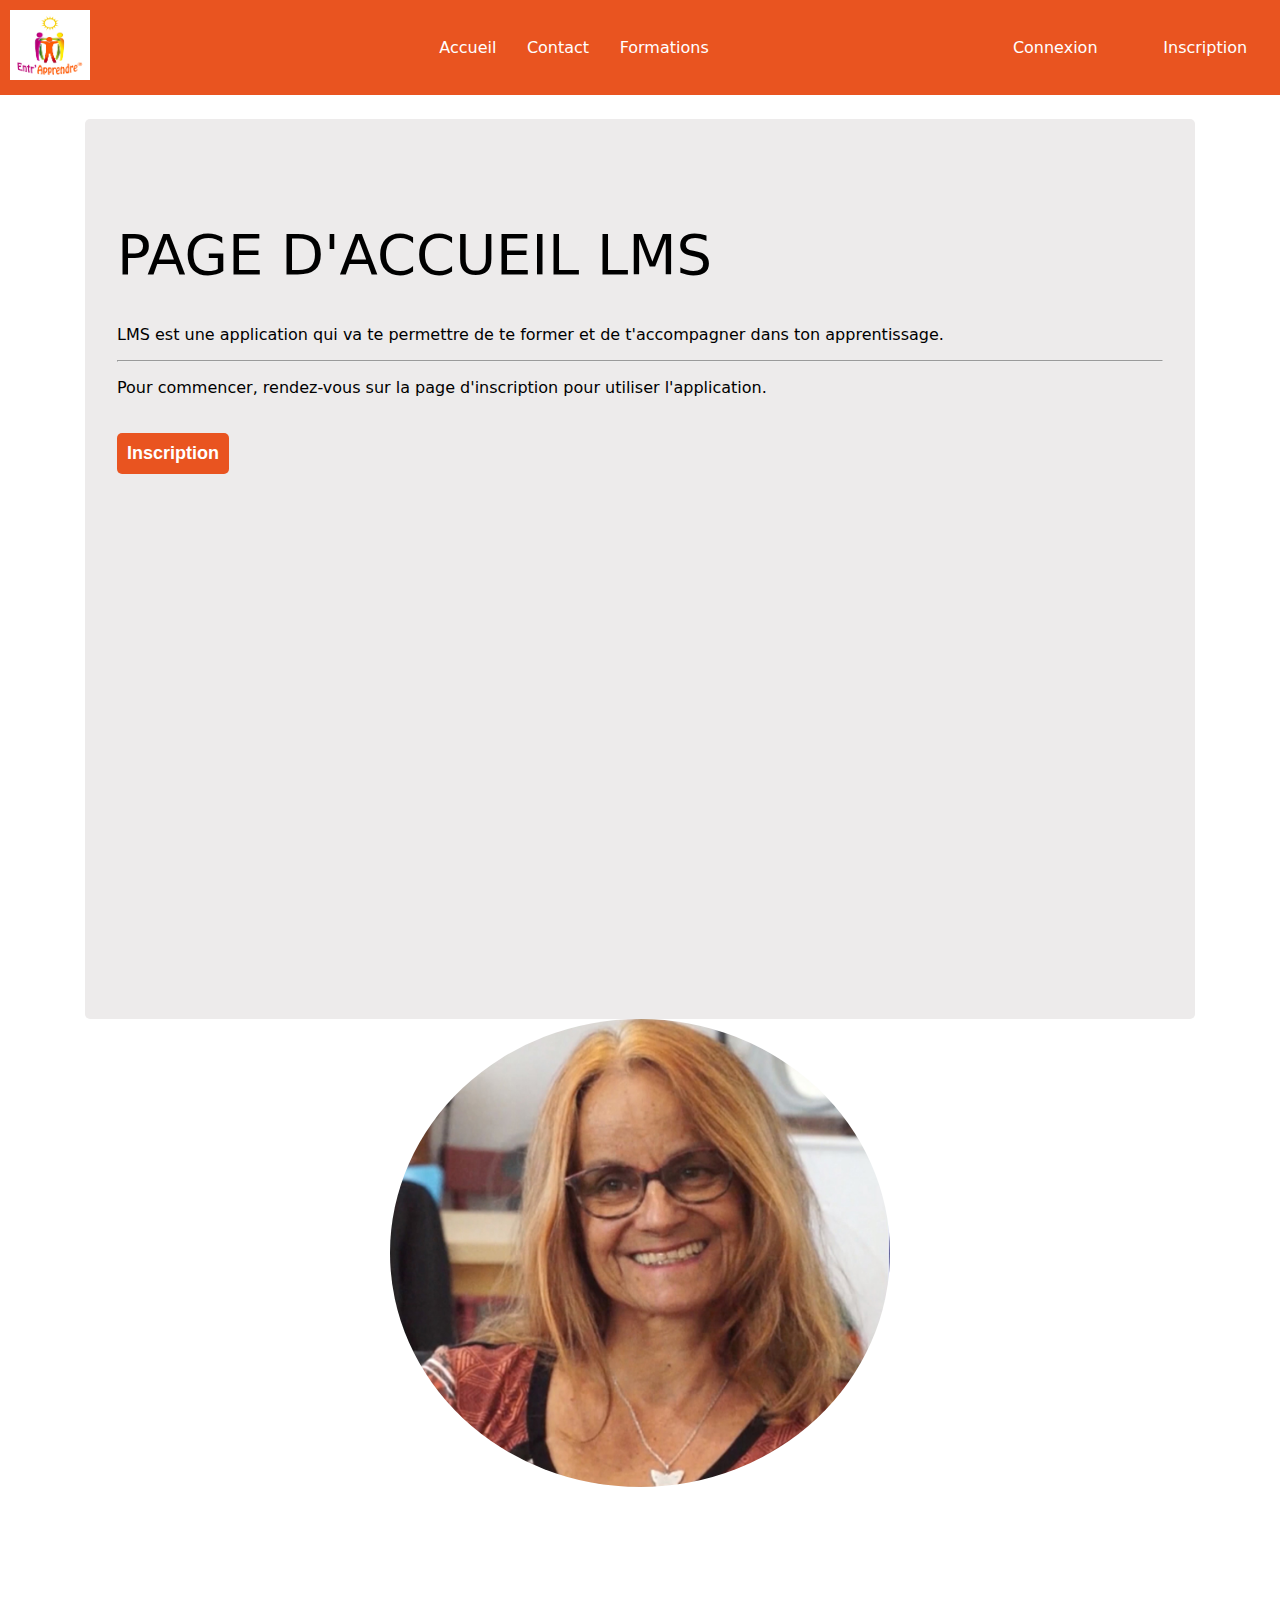
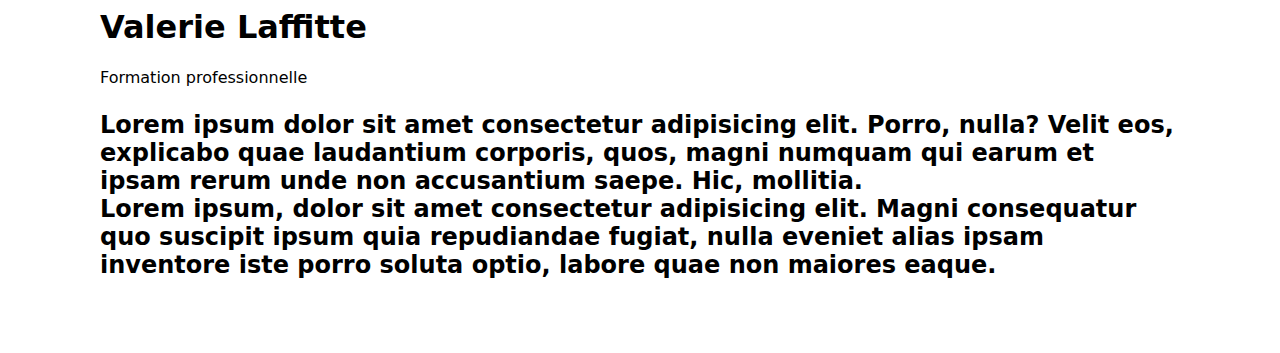
==== index.html @ a10e9c02 "page accueil" ====
<!DOCTYPE html>
<html lang="en">

<head>
    <meta charset="UTF-8">
    <meta http-equiv="X-UA-Compatible" content="IE=edge">
    <meta name="viewport" content="width=device-width, initial-scale=1.0">
    <link rel="stylesheet" href="style.css">
    <title>lms valérie</title>
</head>

<body>

    <header>

        <div class="header">
            <div class="logo"><a href="index.html"><img src="img/LOGO-EntrApprendre.jpg" alt="" srcset=""></a></div>
            <div class="nav">
                <div class="nav-accueil">
                    <ul>
                        <li><a href="index.html">Accueil</a></li>
                        <li><a href="contact">Contact</a></li>
                        <li><a href="formations">Formations</a></li>
                    </ul>
                </div>

                <div class="nav-profil">
                    <ul>
                        <li><a href="connexion">Connexion</a></li>
                        <li><a href="inscription">Inscription</a></li>
                    </ul>
                </div>

            </div>
        </div>
    </header>
    <div class="page-accueil">
        <div class="cadre">
            <h1>PAGE D'ACCUEIL LMS</h1>
            <p>LMS est une application qui va te permettre de te former et de t'accompagner dans ton apprentissage.</p>
            <hr>
            <p>Pour commencer, rendez-vous sur la page d'inscription pour utiliser l'application.</p>
            <form action="inscription"><button class="btn-inscription" type="submit">Inscription</button></form>
        
        </div>

    </div>
    <div class="img-valerie">
        <img src="img/Valerie-LAFFITTE.jpg" alt="" srcset="">
    </div>
    <div class="text">
        <h1>Valerie Laffitte</h1>
        <p>Formation professionnelle</p>
        <h2>
            <p>Lorem ipsum dolor sit amet consectetur adipisicing elit. Porro, nulla? Velit eos, explicabo quae
                laudantium corporis, quos, magni numquam qui earum et ipsam rerum unde non accusantium saepe. Hic,
                mollitia.</br>
                Lorem ipsum, dolor sit amet consectetur adipisicing elit. Magni consequatur quo suscipit ipsum quia
                repudiandae fugiat, nulla eveniet alias ipsam inventore iste porro soluta optio, labore quae non
                maiores eaque.</p>
        </h2>
    </div>


    <script src="app.js"></script>
</body>

</html>
---- style.css ----
body {
    margin: 0;
    padding: 0;
    font-family: system-ui, -apple-system, BlinkMacSystemFont, 'Segoe UI', Roboto, Oxygen, Ubuntu, Cantarell, 'Open Sans', 'Helvetica Neue', sans-serif
}

header {
    background-color: #e95420;
    height: 95px;
    width: 100%;
}

.logo {
    float: left;
    margin-top: 10px;
    margin-left: 10px;
}

.logo img {
    width: 80px;
    height: 70px;
}

.header {
    width: 100%;
    height: 95px;
    background-color: #e95420;
    position: fixed;
    display: flex;
    justify-content: space-between;
}

.nav {
    width: 70%;
    height: 95px;
    display: flex;
    align-items: center;
    justify-content: space-between;
}

.nav-accueil ul {
    display: flex;
    justify-content: space-around;
}

.nav-profil ul {
    display: flex;
    justify-content: space-around;
}

ul {
    list-style-type: none;
    width: 300px;
}

li {
    list-style-type: none;
}

a {
    text-decoration: none;
    color: #fff;
    font-family: system-ui, -apple-system, BlinkMacSystemFont, 'Segoe UI', Roboto, Oxygen, Ubuntu, Cantarell, 'Open Sans', 'Helvetica Neue', sans-serif;
}

.page-accueil {
    width: 100%;
    height: 100vh;
    margin-top: 24px;
    display: flex;
    justify-content: center;
}

.cadre {
    width: 1046px;
    padding-top: 64px;
    padding-bottom: 64px;
    padding-left: 32px;
    padding-right: 32px;
    border-radius: 5px;
    background-color: rgb(237 235 235);
}
.cadre h1 {
    font-size: 3.5rem;
    font-weight: 400;
    line-height: 1.2;
    
}
.btn-inscription {
    background-color: #e95420;
    color: #fff;
    font-size: 18px;
    font-weight: bold;
    border: none;
    border-radius: 5px;
    padding: 10px;
    margin-top: 20px;
    margin-bottom: 20px;
    cursor: pointer;

    transition: color 0.15s ease-in-out, background-color 0.15s ease-in-out, border-color 0.15s ease-in-out, box-shadow 0.15s ease-in-out;
}

.img-valerie {
    display: flex;
    justify-content: center;
}

.img-valerie img {
    width: 500px;
    border-radius: 100%;
}

.text {
    margin-top: 50px;
    margin-left: 50px;
    margin-right: 50px;
    padding: 50px;
}
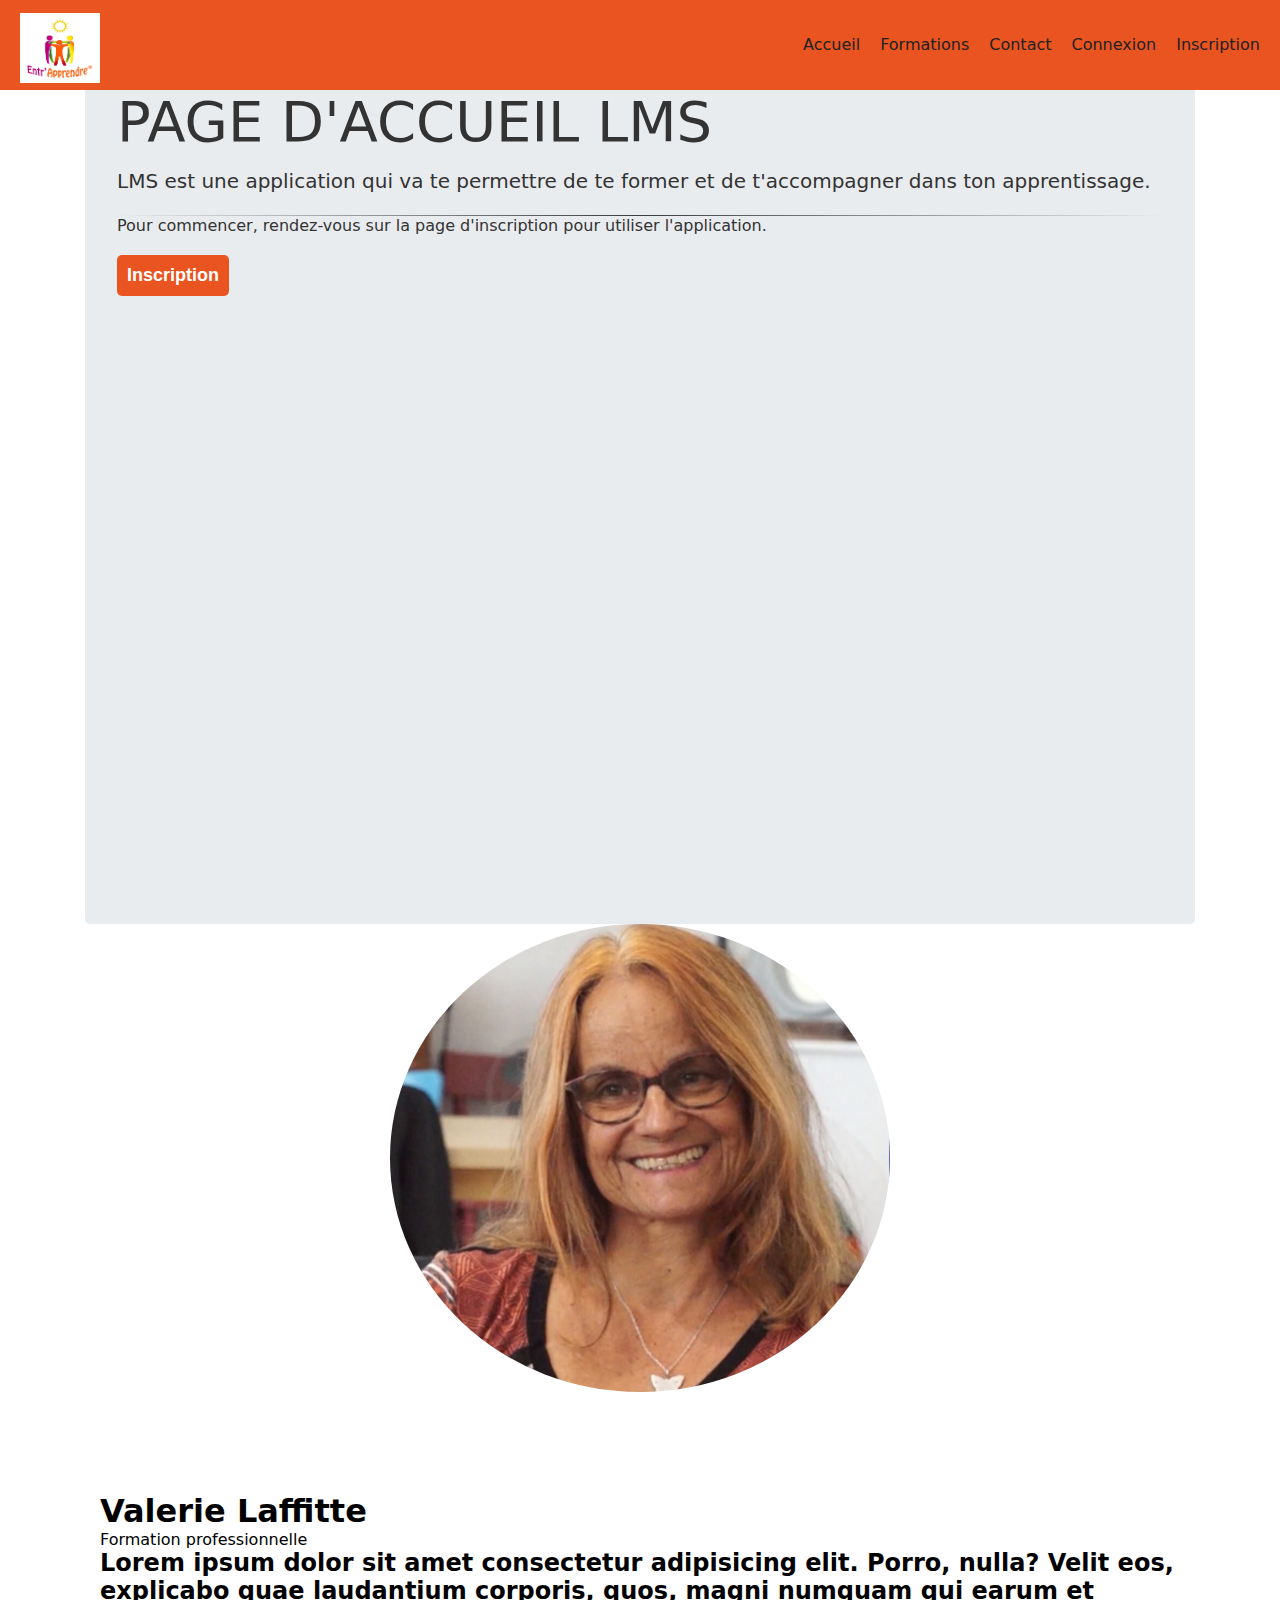
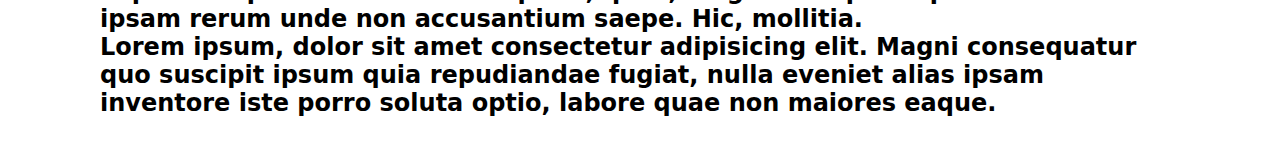
==== commit 5d880fc7: "formations" ====
--- a/index.html
+++ b/index.html
@@ -6,42 +6,40 @@
     <meta http-equiv="X-UA-Compatible" content="IE=edge">
     <meta name="viewport" content="width=device-width, initial-scale=1.0">
     <link rel="stylesheet" href="style.css">
+    <!-- <script src="//code.jquery.com/jquery-1.10.2.js"></script> -->
     <title>lms valérie</title>
 </head>
 
 <body>
-
     <header>
 
-        <div class="header">
+        <div class="navbar light-mode">
             <div class="logo"><a href="index.html"><img src="img/LOGO-EntrApprendre.jpg" alt="" srcset=""></a></div>
-            <div class="nav">
-                <div class="nav-accueil">
-                    <ul>
-                        <li><a href="index.html">Accueil</a></li>
-                        <li><a href="contact">Contact</a></li>
-                        <li><a href="formations">Formations</a></li>
-                    </ul>
-                </div>
 
-                <div class="nav-profil">
-                    <ul>
-                        <li><a href="connexion">Connexion</a></li>
-                        <li><a href="inscription">Inscription</a></li>
-                    </ul>
-                </div>
+            <ul class="navbar__links">
+                <li class="navbar__link first"><a href="index.html">Accueil</a></li>
+                <li class="navbar__link second"><a href="formations.html">Formations</a></li>
+                <li class="navbar__link third"><a href="contact">Contact</a></li>
+                <li class="navbar__link four"><a href="connexion">Connexion</a></li>
+                <li class="navbar__link fifth"><a href="inscription">Inscription</a></li>
+            </ul>
 
-            </div>
+            <button class="menu-burger">
+                <span class="bar"></span>
+            </button>
         </div>
     </header>
+
+
     <div class="page-accueil">
         <div class="cadre">
             <h1>PAGE D'ACCUEIL LMS</h1>
-            <p>LMS est une application qui va te permettre de te former et de t'accompagner dans ton apprentissage.</p>
+            <p class="lead">LMS est une application qui va te permettre de te former et de t'accompagner dans ton
+                apprentissage.</p>
             <hr>
             <p>Pour commencer, rendez-vous sur la page d'inscription pour utiliser l'application.</p>
             <form action="inscription"><button class="btn-inscription" type="submit">Inscription</button></form>
-        
+
         </div>
 
     </div>
@@ -61,8 +59,11 @@
         </h2>
     </div>
 
+    <button class="scroll-top">Top</button>
+    <script src="js/scroll.js"></script>
+    <!-- <script src="js/click.js"></script> -->
+    <script src="js/burger.js"></script>
 
-    <script src="app.js"></script>
 </body>
 
 </html>--- a/style.css
+++ b/style.css
@@ -1,13 +1,35 @@
-body {
+/* Variables */
+
+
+
+.light-mode {
+    --navbar-color: #222;
+    --navbar-bg-color: #e95420;
+}
+
+.dark-mode {
+    --navbar-color: #FFF;
+    --navbar-bg-color: #000;
+}
+
+* {
     margin: 0;
     padding: 0;
+}
+
+ul {
+    list-style: none;
+}
+
+body {
+    font-size: var(--font-size);
     font-family: system-ui, -apple-system, BlinkMacSystemFont, 'Segoe UI', Roboto, Oxygen, Ubuntu, Cantarell, 'Open Sans', 'Helvetica Neue', sans-serif
 }
 
 header {
-    background-color: #e95420;
-    height: 95px;
+    position: fixed;
     width: 100%;
+    top: 0;
 }
 
 .logo {
@@ -21,46 +43,31 @@
     height: 70px;
 }
 
-.header {
-    width: 100%;
-    height: 95px;
-    background-color: #e95420;
-    position: fixed;
-    display: flex;
-    justify-content: space-between;
-}
-
-.nav {
-    width: 70%;
-    height: 95px;
+.navbar {
     display: flex;
     align-items: center;
     justify-content: space-between;
-}
-
-.nav-accueil ul {
+    height: 70px;
+    padding: 10px;
+    color: var(--navbar-color);
+    background-color: var(--navbar-bg-color);
+}
+
+.navbar__links {
     display: flex;
-    justify-content: space-around;
-}
-
-.nav-profil ul {
-    display: flex;
-    justify-content: space-around;
-}
-
-ul {
-    list-style-type: none;
-    width: 300px;
-}
-
-li {
-    list-style-type: none;
-}
-
-a {
+}
+
+.navbar__link {
+    padding: 0 10px;
+}
+
+.navbar__link>a {
     text-decoration: none;
-    color: #fff;
-    font-family: system-ui, -apple-system, BlinkMacSystemFont, 'Segoe UI', Roboto, Oxygen, Ubuntu, Cantarell, 'Open Sans', 'Helvetica Neue', sans-serif;
+    color: var(--navbar-color);
+}
+
+.menu-burger {
+    display: none;
 }
 
 .page-accueil {
@@ -78,14 +85,37 @@
     padding-left: 32px;
     padding-right: 32px;
     border-radius: 5px;
-    background-color: rgb(237 235 235);
-}
+    background-color: #e9ecef;
+    color: #333;
+}
+
 .cadre h1 {
+    color: #333;
     font-size: 3.5rem;
-    font-weight: 400;
+    font-weight: 380;
     line-height: 1.2;
-    
-}
+    margin-bottom: .5rem;
+    margin-top: 0;
+}
+
+.lead {
+    font-size: 1.25rem;
+    font-weight: 380;
+    line-height: 36px;
+    margin-bottom: 1rem;
+    margin-top: 0;
+}
+
+.cadre p {
+    color: #333;
+}
+
+hr {
+    border: 0;
+    height: 1px;
+    background-image: linear-gradient(to right, rgba(0, 0, 0, 0), rgba(0, 0, 0, 0.75), rgba(0, 0, 0, 0));
+}
+
 .btn-inscription {
     background-color: #e95420;
     color: #fff;
@@ -97,8 +127,12 @@
     margin-top: 20px;
     margin-bottom: 20px;
     cursor: pointer;
-
     transition: color 0.15s ease-in-out, background-color 0.15s ease-in-out, border-color 0.15s ease-in-out, box-shadow 0.15s ease-in-out;
+}
+
+.btn-inscription:hover {
+    background-color: #c04112;
+    color: #fff;
 }
 
 .img-valerie {
@@ -116,4 +150,253 @@
     margin-left: 50px;
     margin-right: 50px;
     padding: 50px;
+}
+
+@media screen and (max-width: 767.98px) {
+    .navbar__links {
+        display: flex;
+        flex-direction: column;
+        width: 0;
+        height: calc(100vh - 90px);
+        position: absolute;
+        top: 90px;
+        right: 0;
+        background: var(--navbar-bg-color);
+        transition: all 0.5s ease-in-out;
+    }
+
+    .open-nav .navbar__links {
+        width: 100%;
+    }
+
+    .navbar__link {
+        transform: translateX(101%);
+    }
+
+    .open-nav .navbar__link {
+        transform: translateX(0);
+    }
+
+    .navbar__link>a {
+        display: block;
+        padding: 1rem;
+        font-size: 1.6rem;
+        transition: all .4s ease-in-out;
+    }
+
+    .navbar__link>a:hover {
+        color: #fff;
+        padding-left: 2rem;
+        letter-spacing: 5px;
+    }
+
+    .menu-burger {
+        display: block;
+        position: relative;
+        padding: 0;
+        width: 45px;
+        height: 45px;
+        border: none;
+        background: transparent;
+        cursor: pointer;
+    }
+
+    .bar {
+        display: block;
+        width: 45px;
+        height: 4px;
+        background: var(--navbar-color);
+        border: radius 3px;
+        transition: all .5s ease-in-out;
+    }
+
+    .open-nav .bar {
+        width: 0;
+        background: transparent;
+    }
+
+    .bar::before,
+    .bar::after {
+        content: '';
+        width: 45px;
+        height: 4px;
+        position: absolute;
+        left: 0;
+        background: var(--navbar-color);
+        border-radius: 3px;
+        transition: all .5s ease-in-out;
+    }
+
+    .bar::before {
+        transform: translateY(-12px);
+    }
+
+    .open-nav .bar::before {
+        transform: rotate(45deg);
+    }
+
+    .bar::after {
+        transform: translateY(12px);
+    }
+
+    .open-nav .bar::after {
+        transform: rotate(-45deg);
+    }
+
+    .open-nav .first {
+        transition: all 1s ease-in-out;
+    }
+
+    .open-nav .second {
+        transition: all 1.1s ease-in-out;
+    }
+
+    .open-nav .third {
+        transition: all 1.2s ease-in-out;
+    }
+
+    .open-nav .four {
+        transition: all 1.3s ease-in-out;
+    }
+
+    .open-nav .fifth {
+        transition: all 1.4s ease-in-out;
+    }
+}
+
+
+@media screen and (min-width: 768px) {
+    .navbar__link>a::after {
+        display: block;
+        content: "";
+        width: 0;
+        height: 1px;
+        background: var(--navbar-color);
+        transition: width 0.3s ease-in-out;
+    }
+
+    .navbar__link:hover>a::after {
+        width: 100%;
+    }
+
+
+}
+
+/* @media screen and (max-width: 768px) {
+    .cadre {
+        width: 100%;
+        padding-top: 32px;
+        padding-bottom: 32px;
+        padding-left: 16px;
+        padding-right: 16px;
+    }
+
+    .cadre h1 {
+        font-size: 2.5rem;
+    }
+
+    .cadre p {
+        font-size: 1.25rem;
+    }
+
+    .btn-inscription {
+        font-size: 16px;
+        padding: 8px;
+    }
+
+
+    .img-valerie {
+        display: flex;
+        justify-content: center;
+    }
+
+    .img-valerie img {
+        width: 400px;
+    }
+
+    .text {
+        margin-top: 30px;
+        margin-left: 30px;
+        margin-right: 30px;
+        padding: 30px;
+    }
+
+    .nav-accueil {
+        width: 100%;
+        height: 95px;
+        display: flex;
+        align-items: center;
+        justify-content: space-between;
+    }
+
+    .nav-accueil ul {
+        display: flex;
+        justify-content: space-around;
+    }
+
+    .nav-profil ul {
+        display: flex;
+        justify-content: space-around;
+    }
+} */
+
+/* @media screen and (max-width: 980px) {
+    .navbar {
+        display: none;
+
+    }
+
+   */
+/* } */
+
+/*---------------------------------------------------------------------------*/
+
+/* Scroll-top */
+
+.scroll-top {
+    position: fixed;
+    bottom: 20px;
+    right: 20px;
+    border-radius: 50%;
+    width: 80px;
+    height: 80px;
+    font-size: 30px;
+    opacity: 0.5;
+    background-color: #e95420;
+
+}
+
+.scroll-top:hover {
+    color: #666;
+    opacity: 1;
+}
+
+/* Click */
+
+.clickAnimation {
+    width: 100px;
+    height: 100px;
+    border-radius: 50%;
+    background: linear-gradient(to top, #ff4e50, #f9d423);
+    position: absolute;
+    z-index: 9000;
+    transform: scale(0);
+    transform-origin: center;
+    animation: clickAnimation 1s ease-in-out;
+}
+
+@keyframes clickAnimation {
+    0% {
+        transform: scale(0);
+    }
+
+    50% {
+        transform: scale(1.5);
+        opacity: 1;
+    }
+
+    100% {
+        transform: scale(0);
+        opacity: 0;
+    }
 }